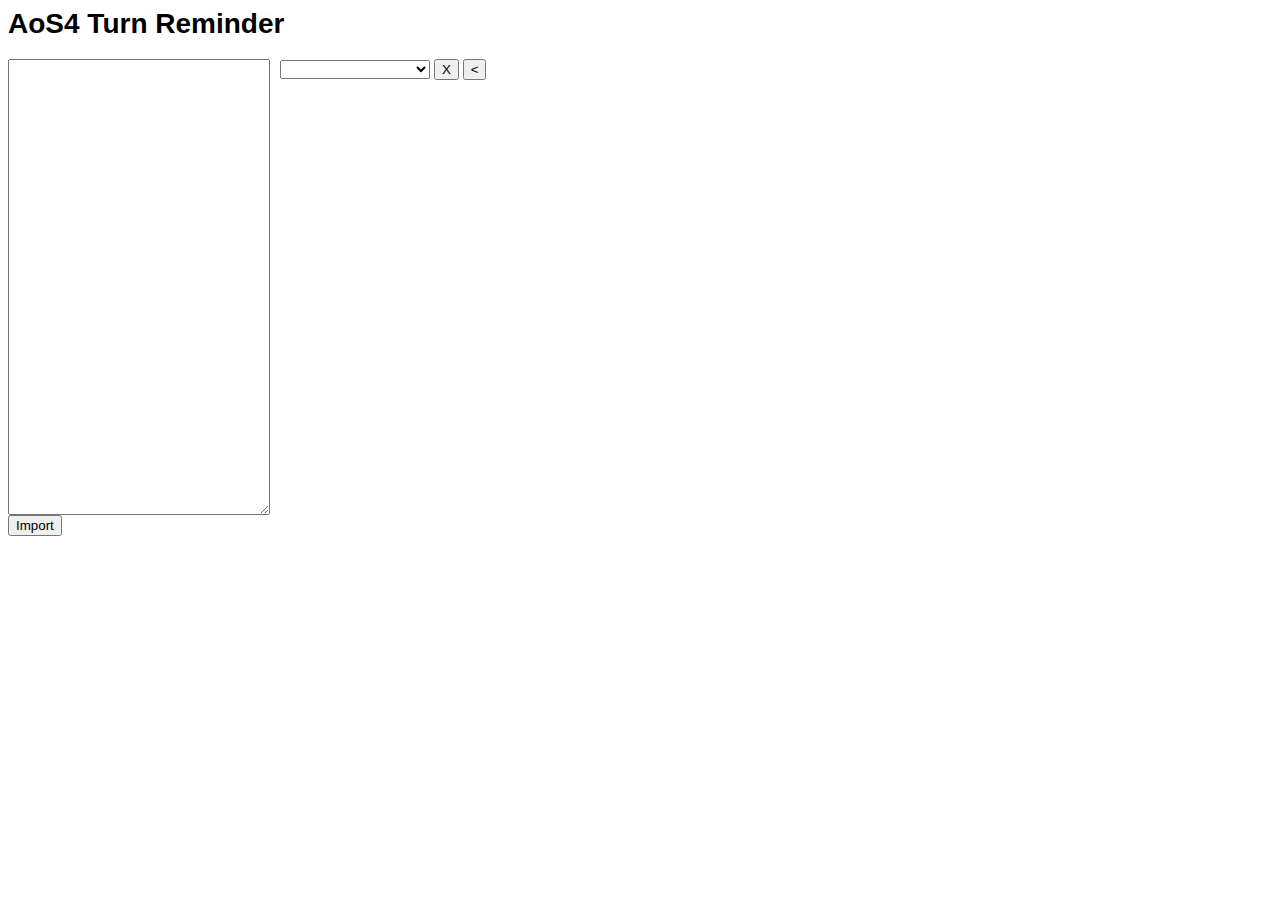
==== AoSReminder/index.html @ 2c68b0f5 "Moved AoS reminder into subfolder" ====
<head>
    <link rel='stylesheet' href='css/style.css?v=3'>
    <script src='data/coreAbilities.js?v=3'></script>
    <script src='js/loading.js?v=3'></script>
    <script src='js/parsing.js?v=3'></script>
    <script src='js/ui.js?v=4'></script>
    <meta content="width=device-width, initial-scale=1, maximum-scale=1.0, user-scalable=no" name="viewport" />
    <link rel="icon" type="image/png" href="/icons/favicon-96x96.png" sizes="96x96" />
    <link rel="icon" type="image/svg+xml" href="/icons/favicon.svg" />
    <link rel="shortcut icon" href="/icons/favicon.ico" />
    <link rel="apple-touch-icon" sizes="180x180" href="/icons/apple-touch-icon.png" />
    <meta name="apple-mobile-web-app-title" content="AoSReminder" />
    <link rel="manifest" href="/site.webmanifest" />
</head>
<body>
    <div id="header">
        <h1 id="pageTitle">AoS4 Turn Reminder</h1>
        <input type="button" id="optionsBtn" value="Options" onclick="toggleSidePanel()">
    </div>
    
    <div id="container">
        <div id="importDiv" class="pageContainer">
            <div class="pageBorder">
                <textarea id="ListImport" cols="30" rows="30"></textarea>
                <br>
                <input type="button" value="Import" onclick="importArmyList();"/>
            </div>
        </div>
        <div id="phaseContainer" class="pageContainer">
            <div id="phaseBorder" class="pageBorder">
                <select id="listSel" style="width:150px;" onchange="loadList(this.value);">
                </select>
                <input type="button" value="X" onclick="removeSelectedList();" title="Delete selected list"/>
                <input type="button" value="<" onclick="loadImportText();showPage(PAGES.IMPORT)" title="Load Import Text"/>
                <input id="debugBtn" type="button" value="Download Errors Debug File" onclick="downloadDebugJson()" style="display:none;">
                <br>
                <div id="listView">
                </div>
                <div id="phaseScroll" class="scrollBtn">
                </div>
                <div id="phaseView">
                </div>
                
            </div>
        </div>
        <div id="unitContainer" class="pageContainer">
            <div id="unitBorder" class="pageBorder">
                <div id="unitScroll" class="scrollBtn">
                </div>
                <div id="unitView">
                </div>
            </div>
        </div>
    </div>
    <div id="sideContainer" style="display: none;">
        <div id="backPanel" onclick="toggleSidePanel(true);"></div>
        <div id="sidePanel">
            <input type="button" class="sidePanelBtn" value="List Import" onclick="showPage(PAGES.IMPORT);toggleSidePanel(true)">
        </div>
    </div>
</body>
---- AoSReminder/css/style.css ----
body {
  font: 14px "Lucida Grande", Helvetica, Arial, sans-serif;
}

@media only screen and (max-width: 600px) {
  body {
    padding: 0;
    margin: 0;
    overflow-y: hidden;
    overflow-x: hidden;
    background-color: rgb(147, 168, 219);
  }
  #container {
    display: block;
    position: relative;
  }
  .pageContainer {
    position: fixed;
    top: 10vw;
    width: 100%;
    height: 97%;
    z-index: -1;
  }
  #importDiv {
  }
  #unitContainer > div > div {
    position: relative;
  }
  #phaseContainer {
    z-index: 0;
  }
  .PageButton {
    width: 50px;
    height: 50px;
    position: fixed;
    top: calc(50% - 25px);
    left: calc(100% - 25px);
    background-color: blue;
    z-index: 100;
  }
  .pageBorder {
    background-color: rgb(221, 230, 255);
    left: 5px;
    right: 5px;
    top: 5px;
    border: solid rgb(81, 81, 81) 2px;
    border-radius: 8px;
    position: absolute;
    height: 92%;
    overflow: hidden;
    overflow-y: scroll;
  }
  .abilityDiv , .weaponProfileDiv {
    width: unset !important;
    left: 5px;
    right: 5px;
  }
  .phaseTitleDiv , .unitTitleDiv {
    background-color: yellow;
    position: sticky;
    top: 0;
    display: flex;
    flex-direction: row-reverse;
    justify-content: space-between;
    align-items: center;
    padding-left: 4vw;
    padding-right: 4vw;
  }
  .unitTitleDiv{
    align-items: center;
    display: grid;
    grid-template-columns: 100px auto;
    line-height: 1;
  }
  #pageTitle {
    position: fixed;
    top: -2vh;
  }
  #optionsBtn {
    display: block;
    right: 0;
    margin: 10px;
    position: fixed;
  }
  #sideContainer {
    z-index: 20;
    position: absolute;
    width: 100%;
    height: 100%;
  }
  #sidePanel {
    background-color: #baaedb;
    height: 80%;
    width: 70%;
    top: 9vh;
    right: 0;
    position: absolute;
    border-left: 3px;
    border-top: 3px;
    border-bottom: 3px;
    border-top-left-radius: 5vw;
    border-bottom-left-radius: 5vw;
    border-style: solid;
    border-color: grey;
    filter: drop-shadow(2px 4px 6px black);
  }
  .sidePanelBtn {
    width: calc(100% - 20px);
    margin: 10px;
  }
  #backPanel {
    position: absolute;
    width: 100%;
    height: 100%;
    backdrop-filter: blur(5px);
  }
  #header {
    position: fixed;
  }
  .collapseBtn {
    height: 10vw;
    width: 10vw;
  }
  .scrollBtn {
    background-color: black;
    width: 10vw;
    height: 10vw;
    z-index: 30;
    position: fixed !important;
    right: 5px;
    top: 6.6%;
    border-radius: 5vw; 
    opacity: 20%;
  }
  .scrollBtn:hover {
    opacity: 100%;
  }
  
}
@media only screen and (min-width: 600px) {
  #container{
    display: flex;
    gap: 10px;
  }
  .PageButton {
    display: none;
  }
  #optionsBtn {
    display: none;
  }
}

a {
  color: #00B7FF;
}
.abilityDiv , .weaponProfileDiv {
  display: flex;
  flex-direction: column;
  border: solid black;
  margin: 5px;
  padding: 5px;
  width: 650px;
}
.abilityDiv > span, .weaponProfileDiv > span {
  font-weight: bold;
}
.abilityDiv > div {
  display: flex;
  flex-direction: column;
}
.weaponProfileDiv > div {
  display: flex;
  flex-direction: row;
  margin-left: 10px;
  gap: 16px;
}
.abilityDiv > div > div {
  display: flex;
  padding: 5px;
}
.abilityDiv > div > div > label {
  font-weight: bold;
  padding-right: 10px;
  width: 70px;
}
.abilityDiv > div > div > span {
  width: -webkit-fill-available;
}

.weaponProfileDiv > div > div {
  display: flex;
  padding: 5px;
  flex-direction: column;
}
.weaponProfileDiv > div > div > label {
  font-weight: bold;
  min-width: 30px;
}
.weaponProfileDiv > div > div > span {

  max-width: 150px;
}

.meleeProfile > div:nth-child(2) {
  margin-left: 66px;
}

.unitCharacteristics {
  border: solid 1px black;
  border-radius: 100%;
  background-color: #9d8500;
  width: 80px;
  height: 80px;
  display: grid;
  grid-template-columns: repeat(2, 0.4fr);
  grid-template-rows: repeat(2, 0.4fr);
  grid-column-gap: 0px;
  grid-row-gap: 0px;
  transform: rotate(45deg);
  margin: 5px;
}
.unitCharacteristics > div {
  color: white;
  width: 34px;
  height: 34px;
  text-align: center;
  transform: rotate(-45deg);
  align-self: center;
  position: relative;
  right: -10px;
  top: 8px;
  line-height: .8;
}
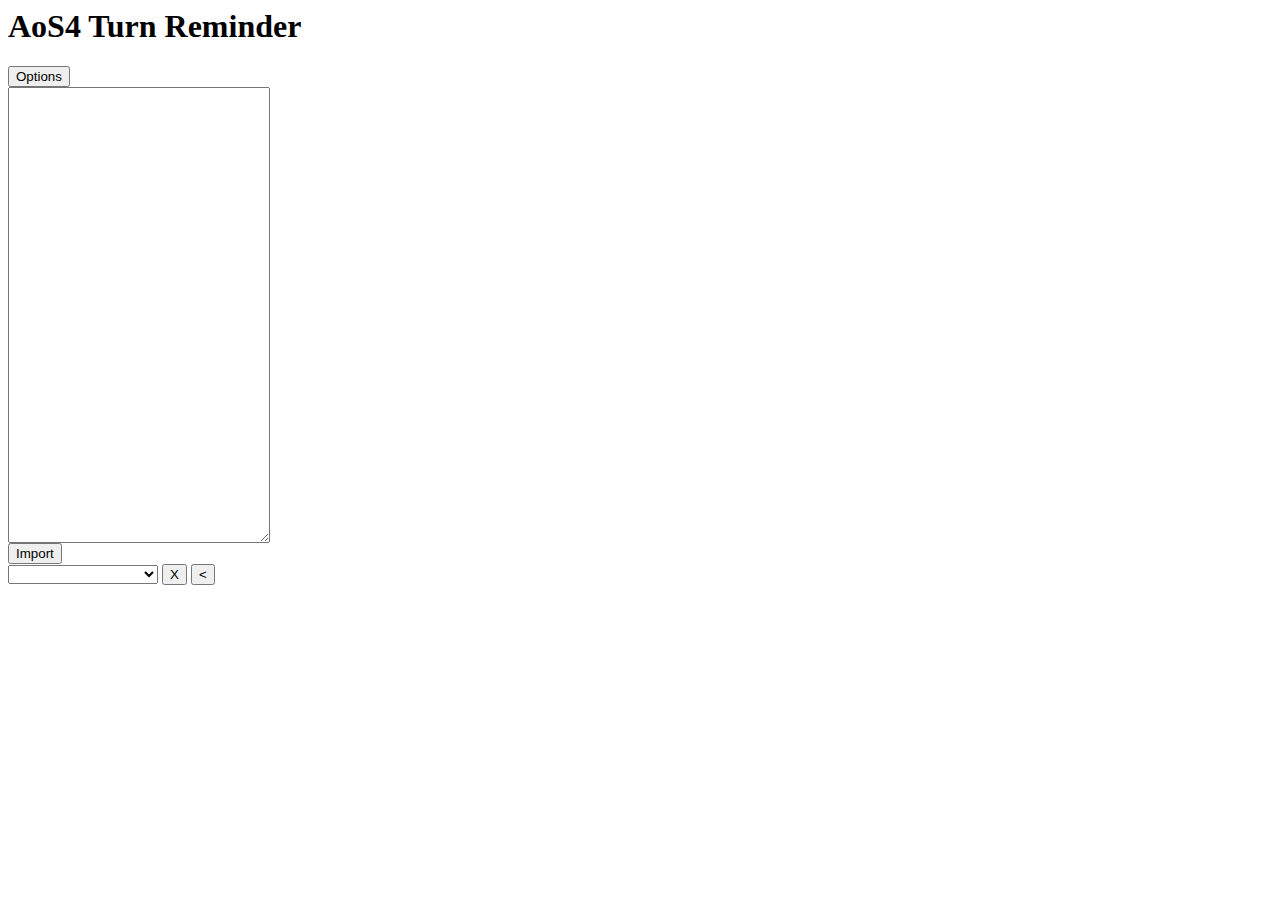
==== commit 8f9c16f3: "added absolute path to AoSReminder link and header paths" ====
--- a/AoSReminder/index.html
+++ b/AoSReminder/index.html
@@ -1,16 +1,16 @@
 <head>
-    <link rel='stylesheet' href='css/style.css?v=3'>
-    <script src='data/coreAbilities.js?v=3'></script>
-    <script src='js/loading.js?v=3'></script>
-    <script src='js/parsing.js?v=3'></script>
-    <script src='js/ui.js?v=4'></script>
+    <link rel='stylesheet' href='/AoSRemindercss/style.css?v=3'>
+    <script src='/AoSReminderdata/coreAbilities.js?v=3'></script>
+    <script src='/AoSReminderjs/loading.js?v=3'></script>
+    <script src='/AoSReminderjs/parsing.js?v=3'></script>
+    <script src='/AoSReminderjs/ui.js?v=4'></script>
     <meta content="width=device-width, initial-scale=1, maximum-scale=1.0, user-scalable=no" name="viewport" />
-    <link rel="icon" type="image/png" href="/icons/favicon-96x96.png" sizes="96x96" />
-    <link rel="icon" type="image/svg+xml" href="/icons/favicon.svg" />
-    <link rel="shortcut icon" href="/icons/favicon.ico" />
-    <link rel="apple-touch-icon" sizes="180x180" href="/icons/apple-touch-icon.png" />
+    <link rel="icon" type="image/png" href="/AoSReminder/icons/favicon-96x96.png" sizes="96x96" />
+    <link rel="icon" type="image/svg+xml" href="/AoSReminder/icons/favicon.svg" />
+    <link rel="shortcut icon" href="/AoSReminder/icons/favicon.ico" />
+    <link rel="apple-touch-icon" sizes="180x180" href="/AoSReminder/icons/apple-touch-icon.png" />
     <meta name="apple-mobile-web-app-title" content="AoSReminder" />
-    <link rel="manifest" href="/site.webmanifest" />
+    <link rel="manifest" href="/AoSReminder/site.webmanifest" />
 </head>
 <body>
     <div id="header">
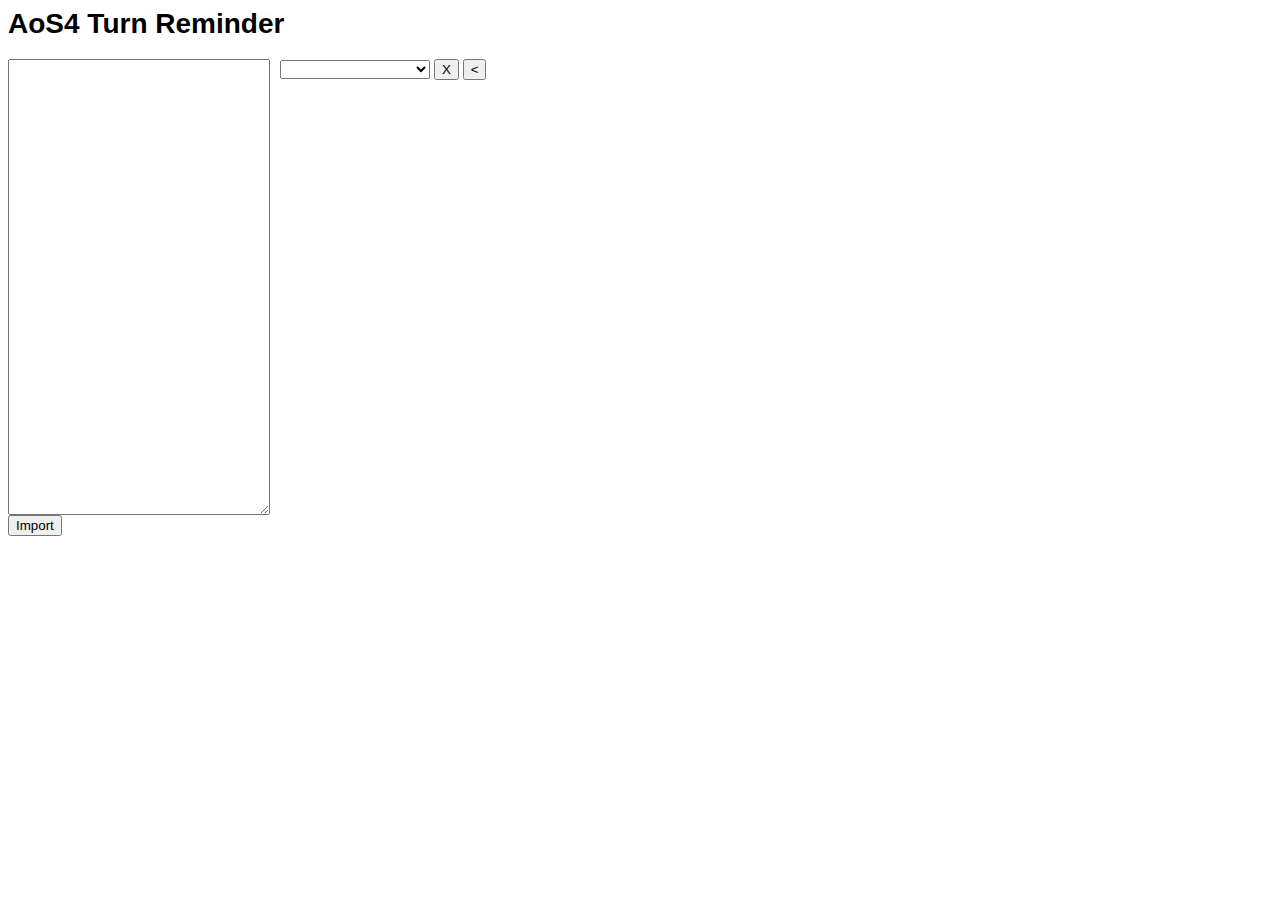
==== commit a39d7c75: "fixed incorrect path" ====
--- a/AoSReminder/index.html
+++ b/AoSReminder/index.html
@@ -1,9 +1,9 @@
 <head>
-    <link rel='stylesheet' href='/AoSRemindercss/style.css?v=3'>
-    <script src='/AoSReminderdata/coreAbilities.js?v=3'></script>
-    <script src='/AoSReminderjs/loading.js?v=3'></script>
-    <script src='/AoSReminderjs/parsing.js?v=3'></script>
-    <script src='/AoSReminderjs/ui.js?v=4'></script>
+    <link rel='stylesheet' href='/AoSReminder/css/style.css?v=3'>
+    <script src='/AoSReminder/data/coreAbilities.js?v=3'></script>
+    <script src='/AoSReminder/js/loading.js?v=3'></script>
+    <script src='/AoSReminder/js/parsing.js?v=3'></script>
+    <script src='/AoSReminder/js/ui.js?v=4'></script>
     <meta content="width=device-width, initial-scale=1, maximum-scale=1.0, user-scalable=no" name="viewport" />
     <link rel="icon" type="image/png" href="/AoSReminder/icons/favicon-96x96.png" sizes="96x96" />
     <link rel="icon" type="image/svg+xml" href="/AoSReminder/icons/favicon.svg" />
--- a/AoSReminder/css/style.css
+++ b/AoSReminder/css/style.css
@@ -0,0 +1,233 @@
+body {
+  font: 14px "Lucida Grande", Helvetica, Arial, sans-serif;
+}
+
+@media only screen and (max-width: 600px) {
+  body {
+    padding: 0;
+    margin: 0;
+    overflow-y: hidden;
+    overflow-x: hidden;
+    background-color: rgb(147, 168, 219);
+  }
+  #container {
+    display: block;
+    position: relative;
+  }
+  .pageContainer {
+    position: fixed;
+    top: 10vw;
+    width: 100%;
+    height: 97%;
+    z-index: -1;
+  }
+  #importDiv {
+  }
+  #unitContainer > div > div {
+    position: relative;
+  }
+  #phaseContainer {
+    z-index: 0;
+  }
+  .PageButton {
+    width: 50px;
+    height: 50px;
+    position: fixed;
+    top: calc(50% - 25px);
+    left: calc(100% - 25px);
+    background-color: blue;
+    z-index: 100;
+  }
+  .pageBorder {
+    background-color: rgb(221, 230, 255);
+    left: 5px;
+    right: 5px;
+    top: 5px;
+    border: solid rgb(81, 81, 81) 2px;
+    border-radius: 8px;
+    position: absolute;
+    height: 92%;
+    overflow: hidden;
+    overflow-y: scroll;
+  }
+  .abilityDiv , .weaponProfileDiv {
+    width: unset !important;
+    left: 5px;
+    right: 5px;
+  }
+  .phaseTitleDiv , .unitTitleDiv {
+    background-color: yellow;
+    position: sticky;
+    top: 0;
+    display: flex;
+    flex-direction: row-reverse;
+    justify-content: space-between;
+    align-items: center;
+    padding-left: 4vw;
+    padding-right: 4vw;
+  }
+  .unitTitleDiv{
+    align-items: center;
+    display: grid;
+    grid-template-columns: 100px auto;
+    line-height: 1;
+  }
+  #pageTitle {
+    position: fixed;
+    top: -2vh;
+  }
+  #optionsBtn {
+    display: block;
+    right: 0;
+    margin: 10px;
+    position: fixed;
+  }
+  #sideContainer {
+    z-index: 20;
+    position: absolute;
+    width: 100%;
+    height: 100%;
+  }
+  #sidePanel {
+    background-color: #baaedb;
+    height: 80%;
+    width: 70%;
+    top: 9vh;
+    right: 0;
+    position: absolute;
+    border-left: 3px;
+    border-top: 3px;
+    border-bottom: 3px;
+    border-top-left-radius: 5vw;
+    border-bottom-left-radius: 5vw;
+    border-style: solid;
+    border-color: grey;
+    filter: drop-shadow(2px 4px 6px black);
+  }
+  .sidePanelBtn {
+    width: calc(100% - 20px);
+    margin: 10px;
+  }
+  #backPanel {
+    position: absolute;
+    width: 100%;
+    height: 100%;
+    backdrop-filter: blur(5px);
+  }
+  #header {
+    position: fixed;
+  }
+  .collapseBtn {
+    height: 10vw;
+    width: 10vw;
+  }
+  .scrollBtn {
+    background-color: black;
+    width: 10vw;
+    height: 10vw;
+    z-index: 30;
+    position: fixed !important;
+    right: 5px;
+    top: 6.6%;
+    border-radius: 5vw; 
+    opacity: 20%;
+  }
+  .scrollBtn:hover {
+    opacity: 100%;
+  }
+  
+}
+@media only screen and (min-width: 600px) {
+  #container{
+    display: flex;
+    gap: 10px;
+  }
+  .PageButton {
+    display: none;
+  }
+  #optionsBtn {
+    display: none;
+  }
+}
+
+a {
+  color: #00B7FF;
+}
+.abilityDiv , .weaponProfileDiv {
+  display: flex;
+  flex-direction: column;
+  border: solid black;
+  margin: 5px;
+  padding: 5px;
+  width: 650px;
+}
+.abilityDiv > span, .weaponProfileDiv > span {
+  font-weight: bold;
+}
+.abilityDiv > div {
+  display: flex;
+  flex-direction: column;
+}
+.weaponProfileDiv > div {
+  display: flex;
+  flex-direction: row;
+  margin-left: 10px;
+  gap: 16px;
+}
+.abilityDiv > div > div {
+  display: flex;
+  padding: 5px;
+}
+.abilityDiv > div > div > label {
+  font-weight: bold;
+  padding-right: 10px;
+  width: 70px;
+}
+.abilityDiv > div > div > span {
+  width: -webkit-fill-available;
+}
+
+.weaponProfileDiv > div > div {
+  display: flex;
+  padding: 5px;
+  flex-direction: column;
+}
+.weaponProfileDiv > div > div > label {
+  font-weight: bold;
+  min-width: 30px;
+}
+.weaponProfileDiv > div > div > span {
+
+  max-width: 150px;
+}
+
+.meleeProfile > div:nth-child(2) {
+  margin-left: 66px;
+}
+
+.unitCharacteristics {
+  border: solid 1px black;
+  border-radius: 100%;
+  background-color: #9d8500;
+  width: 80px;
+  height: 80px;
+  display: grid;
+  grid-template-columns: repeat(2, 0.4fr);
+  grid-template-rows: repeat(2, 0.4fr);
+  grid-column-gap: 0px;
+  grid-row-gap: 0px;
+  transform: rotate(45deg);
+  margin: 5px;
+}
+.unitCharacteristics > div {
+  color: white;
+  width: 34px;
+  height: 34px;
+  text-align: center;
+  transform: rotate(-45deg);
+  align-self: center;
+  position: relative;
+  right: -10px;
+  top: 8px;
+  line-height: .8;
+}